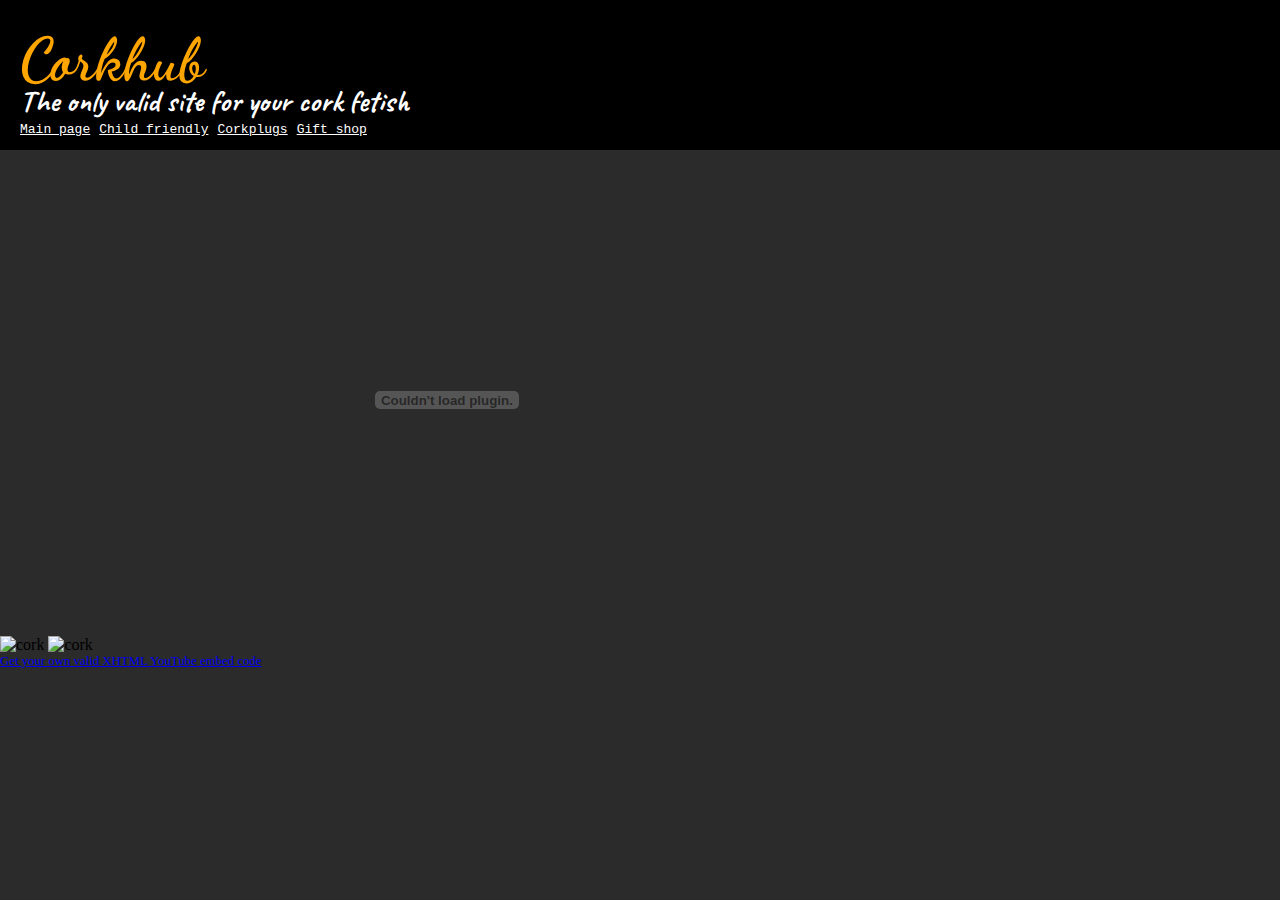
==== corkplugs.html @ 4581ca3a "v 0.03" ====
<!DOCTYPE html>
<html lang="en" dir="ltr">

<head>
  <meta charset="utf-8">
  <title>Corkplugs</title>
  <link rel="stylesheet" href="index.css">
  <link href="https://fonts.googleapis.com/css2?family=Caveat&family=Dancing+Script&display=swap" rel="stylesheet">
  <link href="https://fonts.googleapis.com/css2?family=Roboto:wght@100&display=swap" rel="stylesheet">
</head>

<body>
  <div class="rubrik">
    <h1 id="rubrik">Corkhub</h1>
    <h2 id="underrubrik">The only valid site for your cork fetish</h2>
    <a class="navigation" href="./index.html">Main page</a class="navigation">
    <a class="navigation" href="./cork.html"> Child friendly</a class="navigation">
    <a class="navigation" href="./corkplugs.html"> Corkplugs</a class="navigation">
    <a class="navigation" href="./shop.html"> Gift shop</a class="navigation">
  </div>
  <div class="pics">
    <img src="/cork1.png" alt="cork">
    <img src="https://pngimage.net/wp-content/uploads/2018/06/wine-cork-png-4.png" alt="cork">
    <object type="application/x-shockwave-flash" style="width:700px; height:500px;" data="//www.youtube.com/v/EItO-utJoko?color2=FBE9EC&amp;rel=0&amp;version=3">
      <param name="movie" value="//www.youtube.com/v/EItO-utJoko?color2=FBE9EC&amp;rel=0&amp;version=3" />
      <param name="allowFullScreen" value="true" />
      <param name="allowscriptaccess" value="always" />
    </object>
    <div style="font-size: 0.8em"><a href="https://www.tools4noobs.com/online_tools/youtube_xhtml/">Get your own valid XHTML YouTube embed code</a></div>
  </div>
</body>

</html>
---- index.css ----
body {
  margin: auto;
  background-color: #2b2b2b;
}

.rubrik {
  width: 100vw !important;
  padding: 20px;
  background: black !important;
  line-height: 1px;
}

.navigation {
  font-family: monospace;
  color: white;
  padding-right: 5px;
}

#rubrik {
  color: orange;
  font-family: 'Dancing Script', cursive;
  font-size: 60px;
}

#mor {
  width: 80%;
  margin: auto;
}

#underrubrik {
  font-family: 'Caveat', cursive;
  color: white;
  font-size: 30px;
}

#cork1 {
  width: 500px;
  max-width: 1000px;
  padding: 20px;
}

#text1 {
  font-family: 'Roboto', sans-serif;
  font-size: 20px;
  width: 40%;
  color: white;
}

.pics {
  display: block;
}
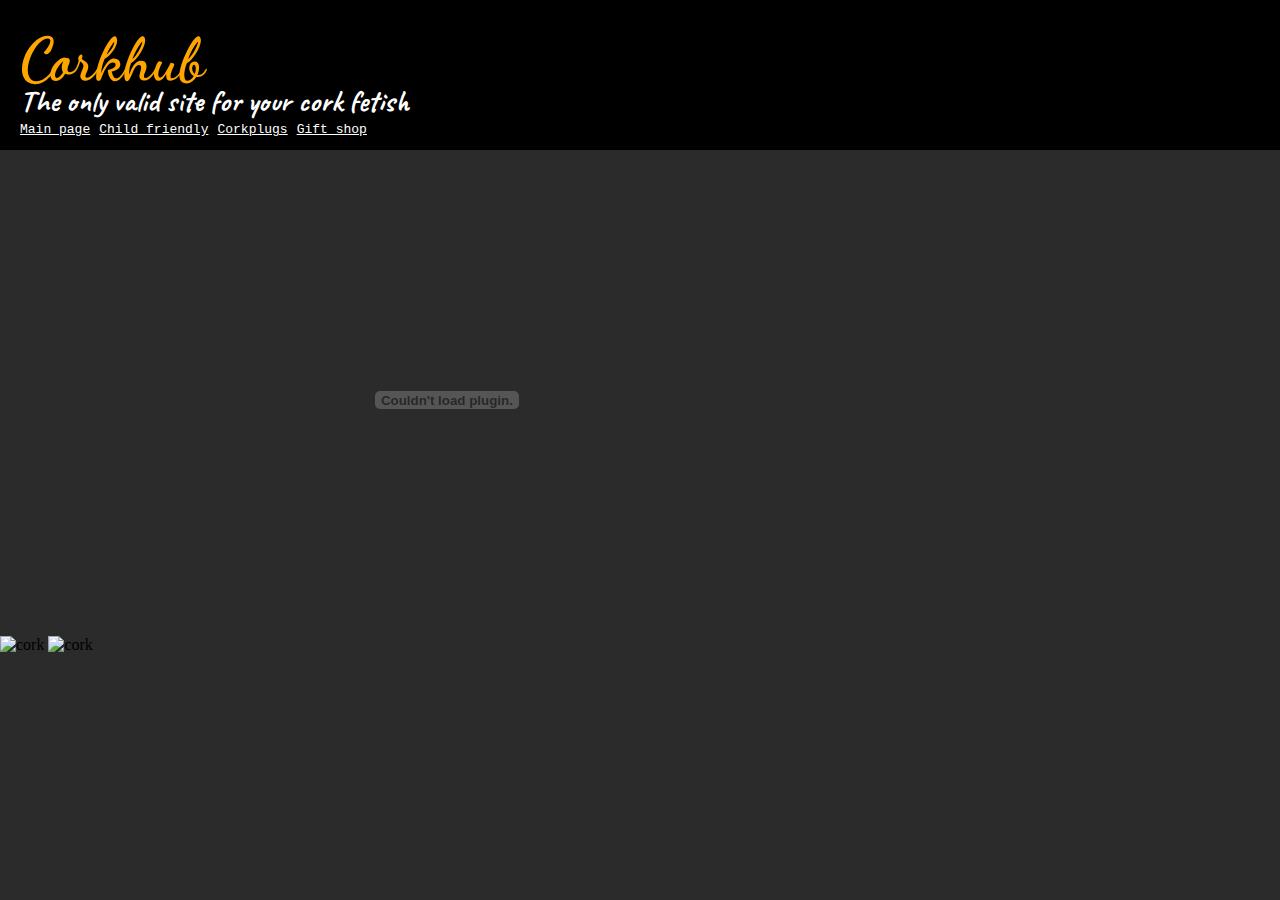
==== commit 2bfb44a0: "Update corkplugs.html" ====
--- a/corkplugs.html
+++ b/corkplugs.html
@@ -26,8 +26,7 @@
       <param name="allowFullScreen" value="true" />
       <param name="allowscriptaccess" value="always" />
     </object>
-    <div style="font-size: 0.8em"><a href="https://www.tools4noobs.com/online_tools/youtube_xhtml/">Get your own valid XHTML YouTube embed code</a></div>
-  </div>
+    
 </body>
 
-</html>+</html>
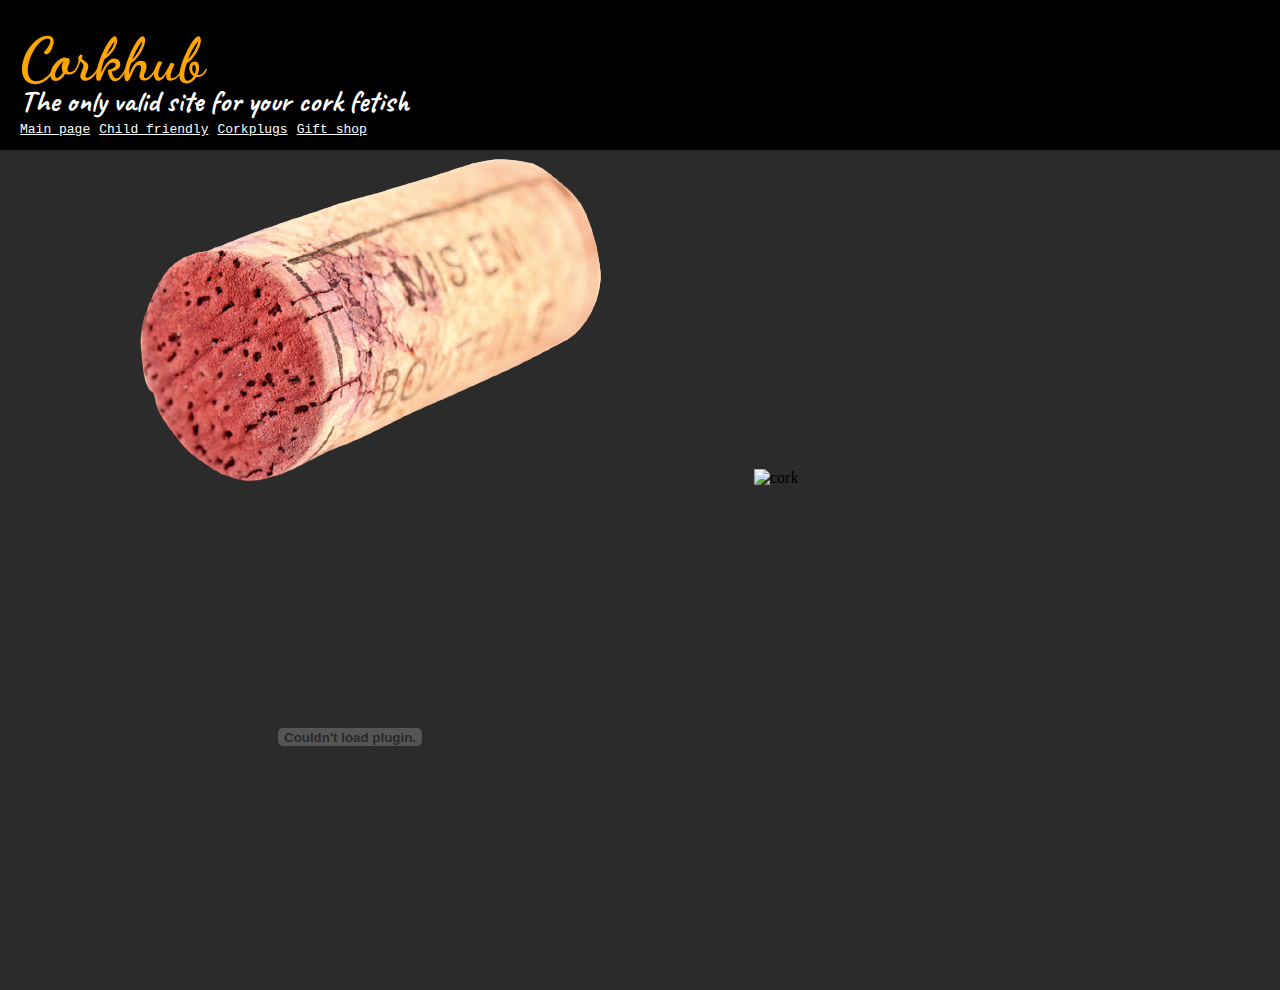
==== commit 3c8b208d: "update" ====
--- a/corkplugs.html
+++ b/corkplugs.html
@@ -19,7 +19,7 @@
     <a class="navigation" href="./shop.html"> Gift shop</a class="navigation">
   </div>
   <div class="pics">
-    <img src="/cork1.png" alt="cork">
+    <img src="/cork1.png" alt="used corkplug">
     <img src="https://pngimage.net/wp-content/uploads/2018/06/wine-cork-png-4.png" alt="cork">
     <object type="application/x-shockwave-flash" style="width:700px; height:500px;" data="//www.youtube.com/v/EItO-utJoko?color2=FBE9EC&amp;rel=0&amp;version=3">
       <param name="movie" value="//www.youtube.com/v/EItO-utJoko?color2=FBE9EC&amp;rel=0&amp;version=3" />
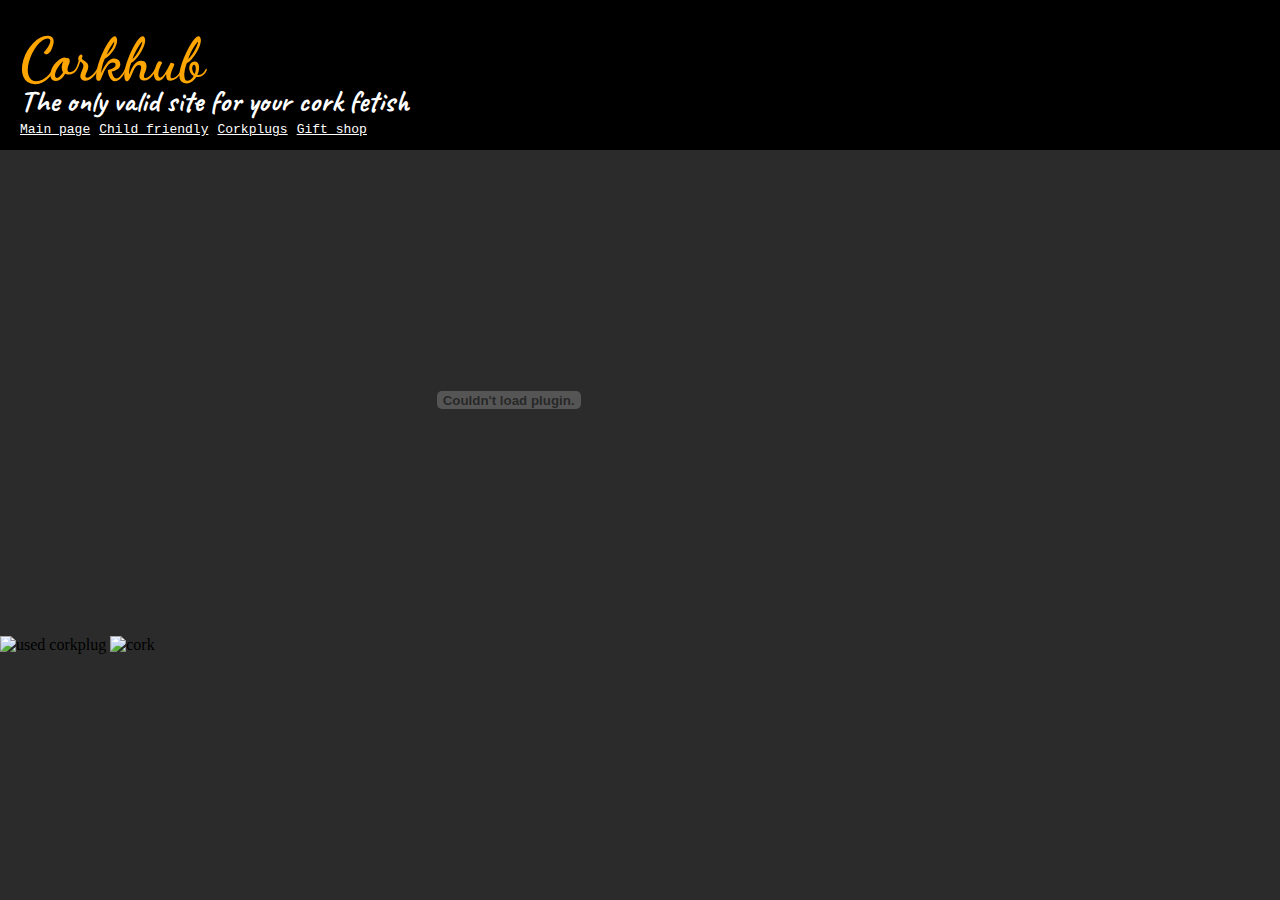
==== commit cc54bb52: "cork pic" ====
--- a/corkplugs.html
+++ b/corkplugs.html
@@ -19,7 +19,7 @@
     <a class="navigation" href="./shop.html"> Gift shop</a class="navigation">
   </div>
   <div class="pics">
-    <img src="/cork1.png" alt="used corkplug">
+    <img src="https://recollect-images.global.ssl.fastly.net/api/image/500/7a7c5718-4adf-11e6-8faf-69450cb23a5c.png" alt="used corkplug">
     <img src="https://pngimage.net/wp-content/uploads/2018/06/wine-cork-png-4.png" alt="cork">
     <object type="application/x-shockwave-flash" style="width:700px; height:500px;" data="//www.youtube.com/v/EItO-utJoko?color2=FBE9EC&amp;rel=0&amp;version=3">
       <param name="movie" value="//www.youtube.com/v/EItO-utJoko?color2=FBE9EC&amp;rel=0&amp;version=3" />
